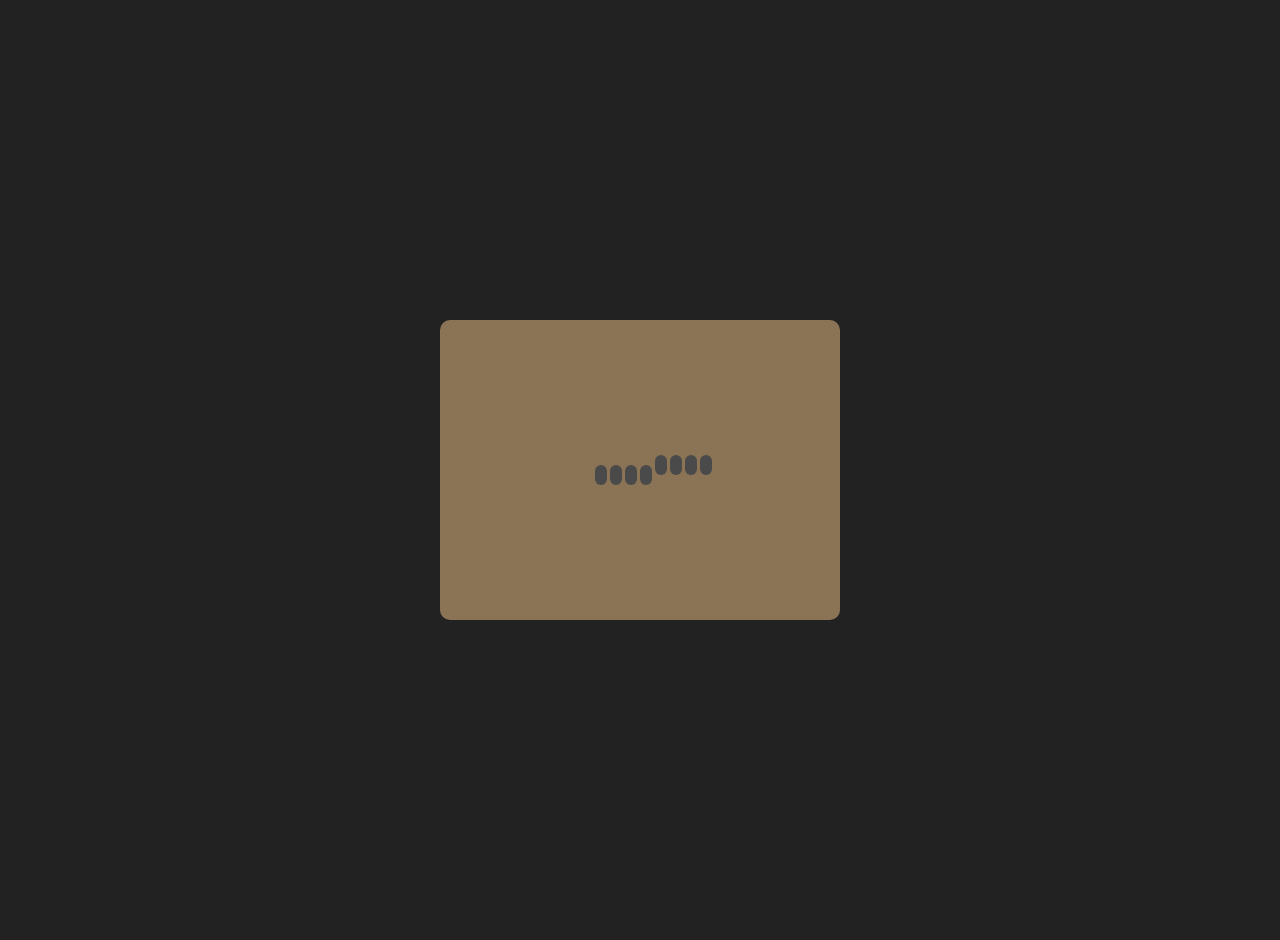
==== prototype.html @ 8a0d7e03 "Prototype monster" ====
<!doctype html>
<html lang="en">
  <head>
    <meta charset="UTF-8" />
    <meta name="viewport" content="width=device-width, initial-scale=1.0" />
    <title>Monster Crack Prototype</title>
    <style>
      body {
        margin: 0;
        padding: 20px;
        background: #222;
        display: flex;
        justify-content: center;
        align-items: center;
        min-height: 100vh;
        font-family: Arial, sans-serif;
      }

      .scene {
        position: relative;
        width: 400px;
        height: 300px;
        border-radius: 10px;
        overflow: hidden;
      }

      /* Wall pieces */
      .wall-top {
        /*border-bottom: 8px solid #222;*/
        position: absolute;
        width: 100%;
        height: 150px;
        background: #8b7355;
        top: 0;
        animation: wallOpenTop 12s infinite;
      }

      .wall-bottom {
        position: absolute;
        width: 100%;
        height: 150px;
        background: #8b7355;
        bottom: 0;
        animation: wallOpenBottom 12s infinite;
      }

      /* Fingers extending from crack edges */
      .finger {
        width: 12px;
        height: 20px;
        position: absolute;
        background: #4a4a4a;
        border-radius: 15px;
        transform-origin: left center; /* Rotate from the left edge */
      }
      .finger-top {
        top: 145px;
        animation: fingerExtendTop 12s infinite;
      }
      .finger-bottom {
        bottom: 145px;
        animation: fingerExtendBottom 12s infinite;
      }

      .finger-top-1 {
        left: 200px;
      }

      .finger-top-2 {
        left: 185px;
      }
      .finger-top-3 {
        left: 170px;
      }
      .finger-top-4 {
        left: 155px;
      }

      .finger-bottom-1 {
        left: 260px;
      }

      .finger-bottom-2 {
        left: 245px;
      }
      .finger-bottom-3 {
        left: 230px;
      }
      .finger-bottom-4 {
        left: 215px;
      }

      /* Monster eyes */
      .eye {
        position: absolute;
        width: 25px;
        height: 25px;
        background: #ff6b6b;
        border-radius: 50%;
        top: 50%;
        transform: translateY(-50%);
        opacity: 0;
        animation: eyeBlink 12s infinite;
      }

      .eye::before {
        content: "";
        position: absolute;
        width: 8px;
        height: 8px;
        background: #000;
        border-radius: 50%;
        top: 50%;
        left: 50%;
        transform: translate(-50%, -50%);
      }

      .eye-left {
        left: 170px;
      }

      .eye-right {
        right: 170px;
      }

      /* Animations */
      @keyframes wallOpenTop {
        0%,
        25%,
        75%,
        100% {
          transform: translateY(-4px);
        }
        40%,
        60% {
          /* 5s of 8s */
          transform: translateY(-30px);
        }
      }

      @keyframes wallOpenBottom {
        0%,
        25%,
        75%,
        100% {
          transform: translateY(4px);
        }
        40%,
        60% {
          /* 5s of 8s */
          transform: translateY(30px);
        }
      }

      @keyframes fingerExtendTop {
        0%,
        25%,
        75%,
        100% {
          height: 20px;
          transform: translateY(0);
        }
        40%,
        60% {
          /* 5s of 8s */
          height: 40px;
          transform: translateY(20px);
        }
      }
      @keyframes fingerExtendBottom {
        0%,
        25%,
        75%,
        100% {
          height: 20px;
          transform: translateY(0);
        }
        40%,
        60% {
          /* 5s of 8s */
          height: 40px;
          transform: translateY(-20px);
        }
      }

      @keyframes eyeBlink {
        0%,
        40%,
        56%,
        64%,
        100% {
          height: 0px;
          opacity: 0;
        }
        42%,
        52%,
        60%,
        62% {
          height: 20px;
          opacity: 1;
        }
      }
    </style>
  </head>
  <body>
    <div class="scene">
      <div class="wall-top"></div>
      <div class="wall-bottom"></div>

      <div class="finger finger-top finger-top-1"></div>
      <div class="finger finger-top finger-top-2"></div>
      <div class="finger finger-top finger-top-3"></div>
      <div class="finger finger-top finger-top-4"></div>
      <div class="finger finger-bottom finger-bottom-1"></div>
      <div class="finger finger-bottom finger-bottom-2"></div>
      <div class="finger finger-bottom finger-bottom-3"></div>
      <div class="finger finger-bottom finger-bottom-4"></div>

      <div class="eye eye-left"></div>
      <div class="eye eye-right"></div>
    </div>
  </body>
</html>
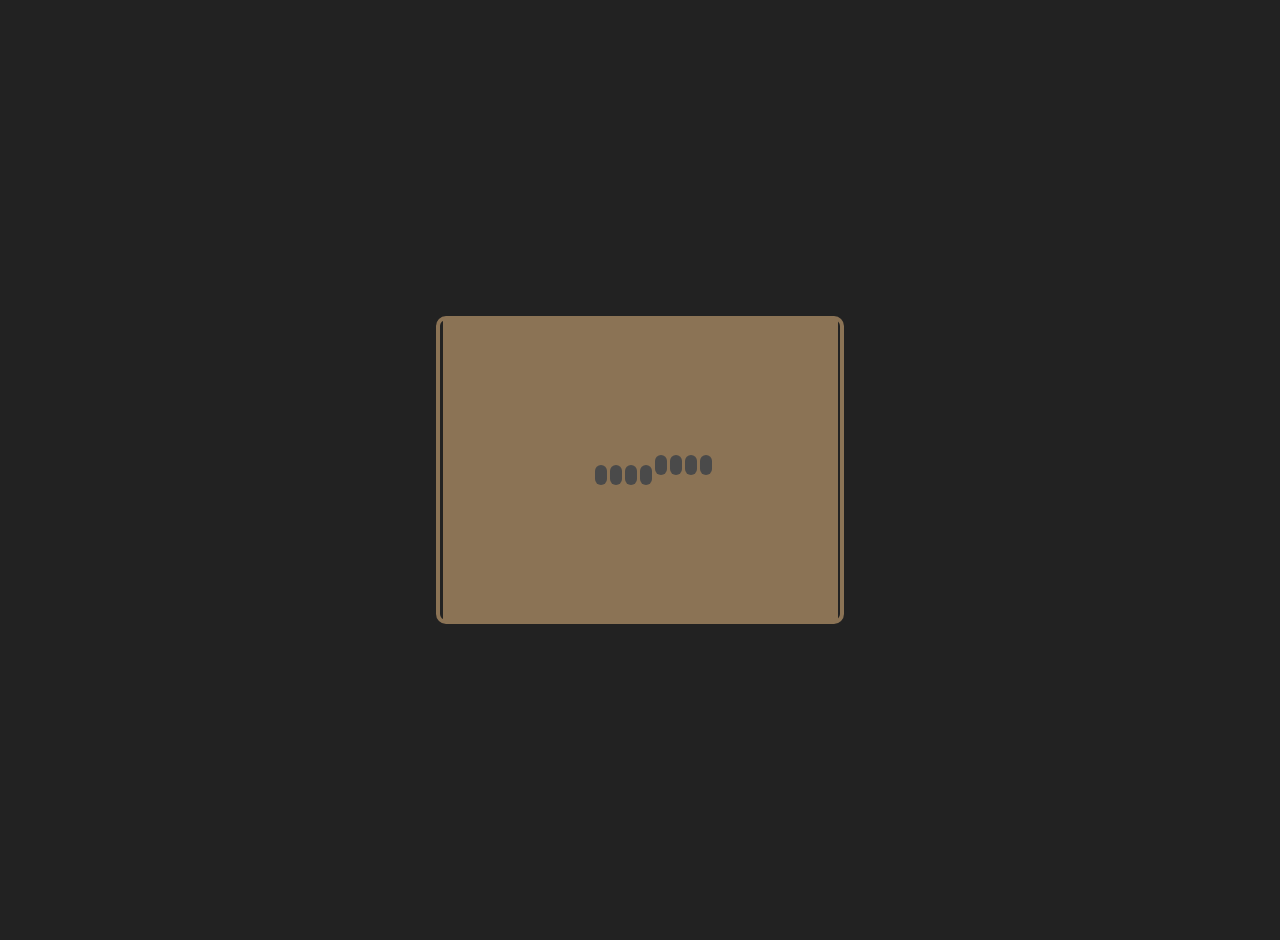
==== commit 9201d7cd: "monster in a box" ====
--- a/prototype.html
+++ b/prototype.html
@@ -16,29 +16,28 @@
         font-family: Arial, sans-serif;
       }
 
-      .scene {
+      .box {
         position: relative;
         width: 400px;
         height: 300px;
         border-radius: 10px;
-        overflow: hidden;
+        border: 4px solid #8b7355;
       }
 
       /* Wall pieces */
       .wall-top {
-        /*border-bottom: 8px solid #222;*/
-        position: absolute;
-        width: 100%;
+        width: 395px;
         height: 150px;
+        margin: auto auto;
         background: #8b7355;
         top: 0;
         animation: wallOpenTop 12s infinite;
       }
 
       .wall-bottom {
-        position: absolute;
-        width: 100%;
+        width: 395px;
         height: 150px;
+        margin: auto auto;
         background: #8b7355;
         bottom: 0;
         animation: wallOpenBottom 12s infinite;
@@ -129,26 +128,33 @@
         25%,
         75%,
         100% {
+          width: 394px;
+          height: 150px;
           transform: translateY(-4px);
         }
         40%,
         60% {
+          width: 414px;
+          height: 125px;
+          transform: translateY(-5px) translateX(-7px) perspective(250px) rotateX(8deg);
+        }
+      }
+
+      @keyframes wallOpenBottom {
+        0%,
+        25%,
+        75%,
+        100% {
+          transform: translateY(4px) translateX(0px);
+          height: 150px;
+          width: 394px;
+        }
+        40%,
+        60% {
           /* 5s of 8s */
-          transform: translateY(-30px);
-        }
-      }
-
-      @keyframes wallOpenBottom {
-        0%,
-        25%,
-        75%,
-        100% {
-          transform: translateY(4px);
-        }
-        40%,
-        60% {
-          /* 5s of 8s */
-          transform: translateY(30px);
+          width: 414px;
+          height: 125px;
+          transform: translateY(55px) translateX(-7px) perspective(250px) rotateX(-8deg);
         }
       }
 
@@ -203,7 +209,7 @@
     </style>
   </head>
   <body>
-    <div class="scene">
+    <div class="box">
       <div class="wall-top"></div>
       <div class="wall-bottom"></div>
 
